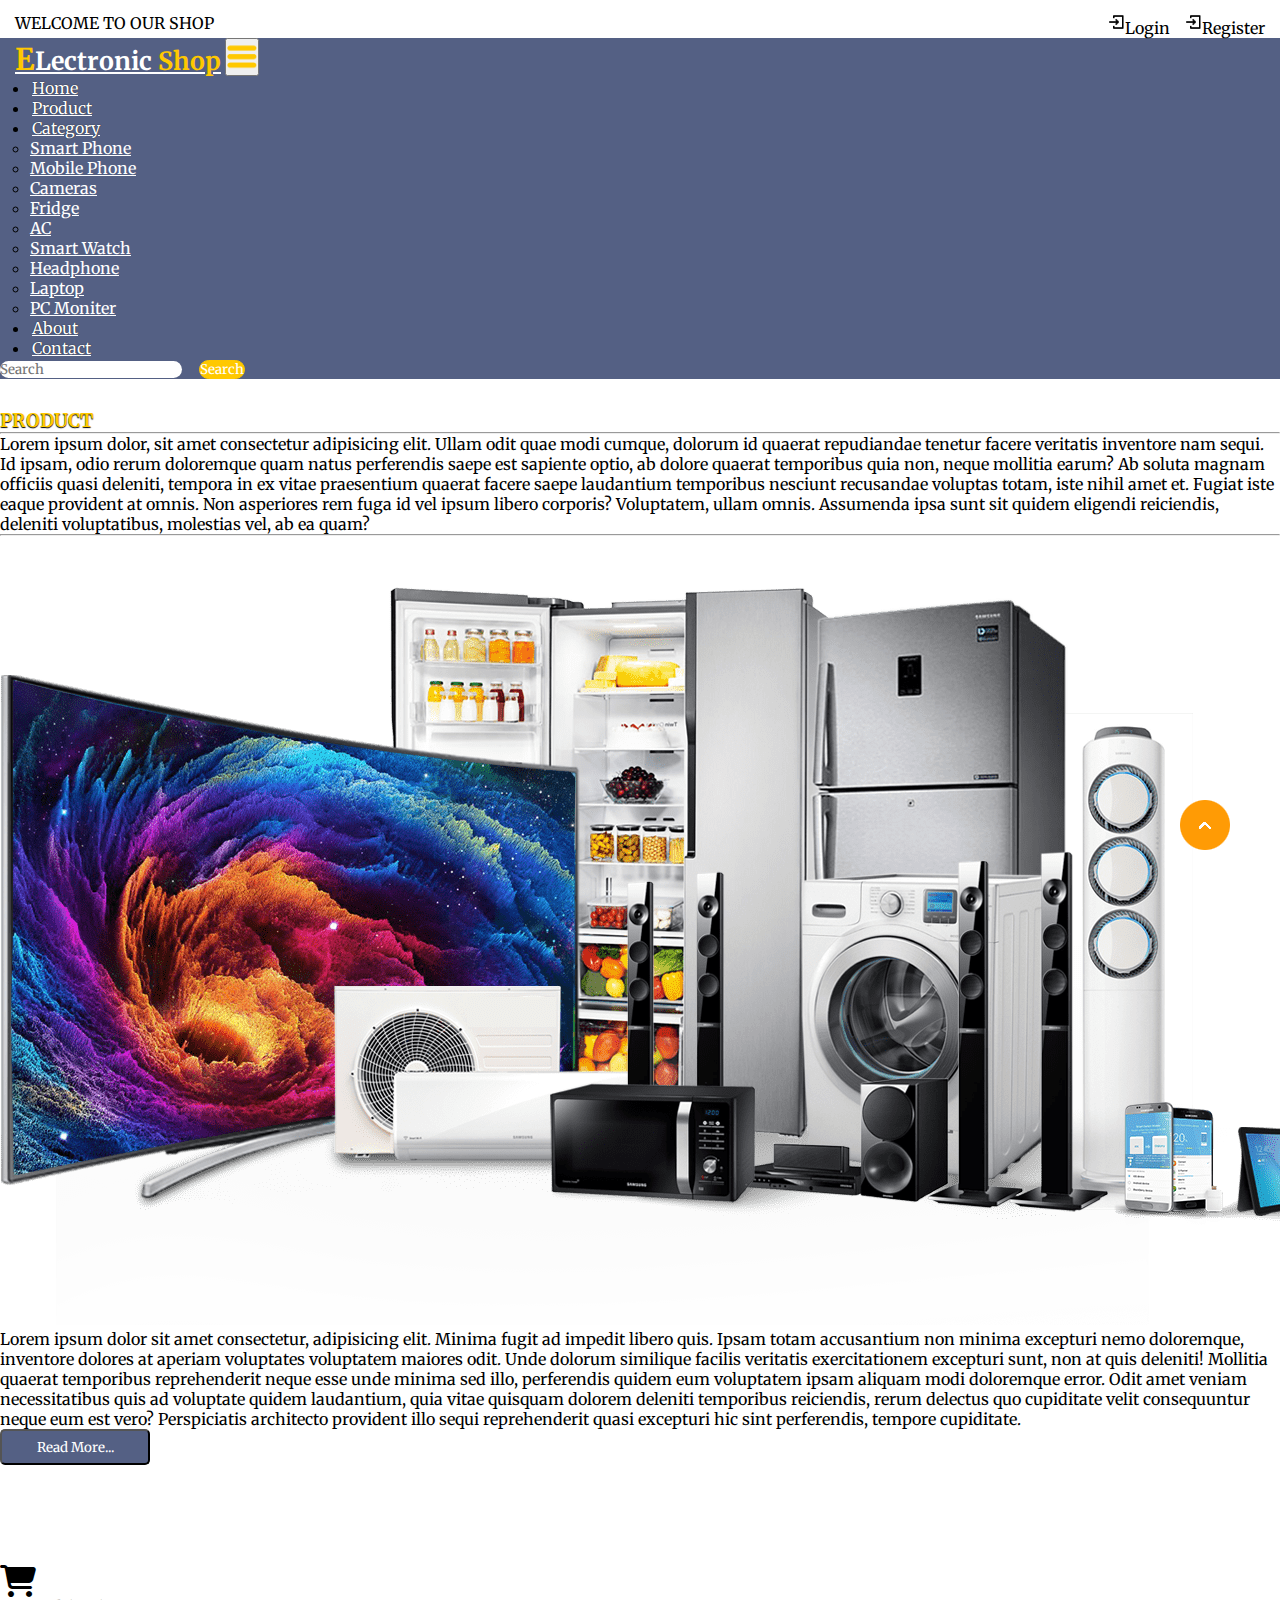
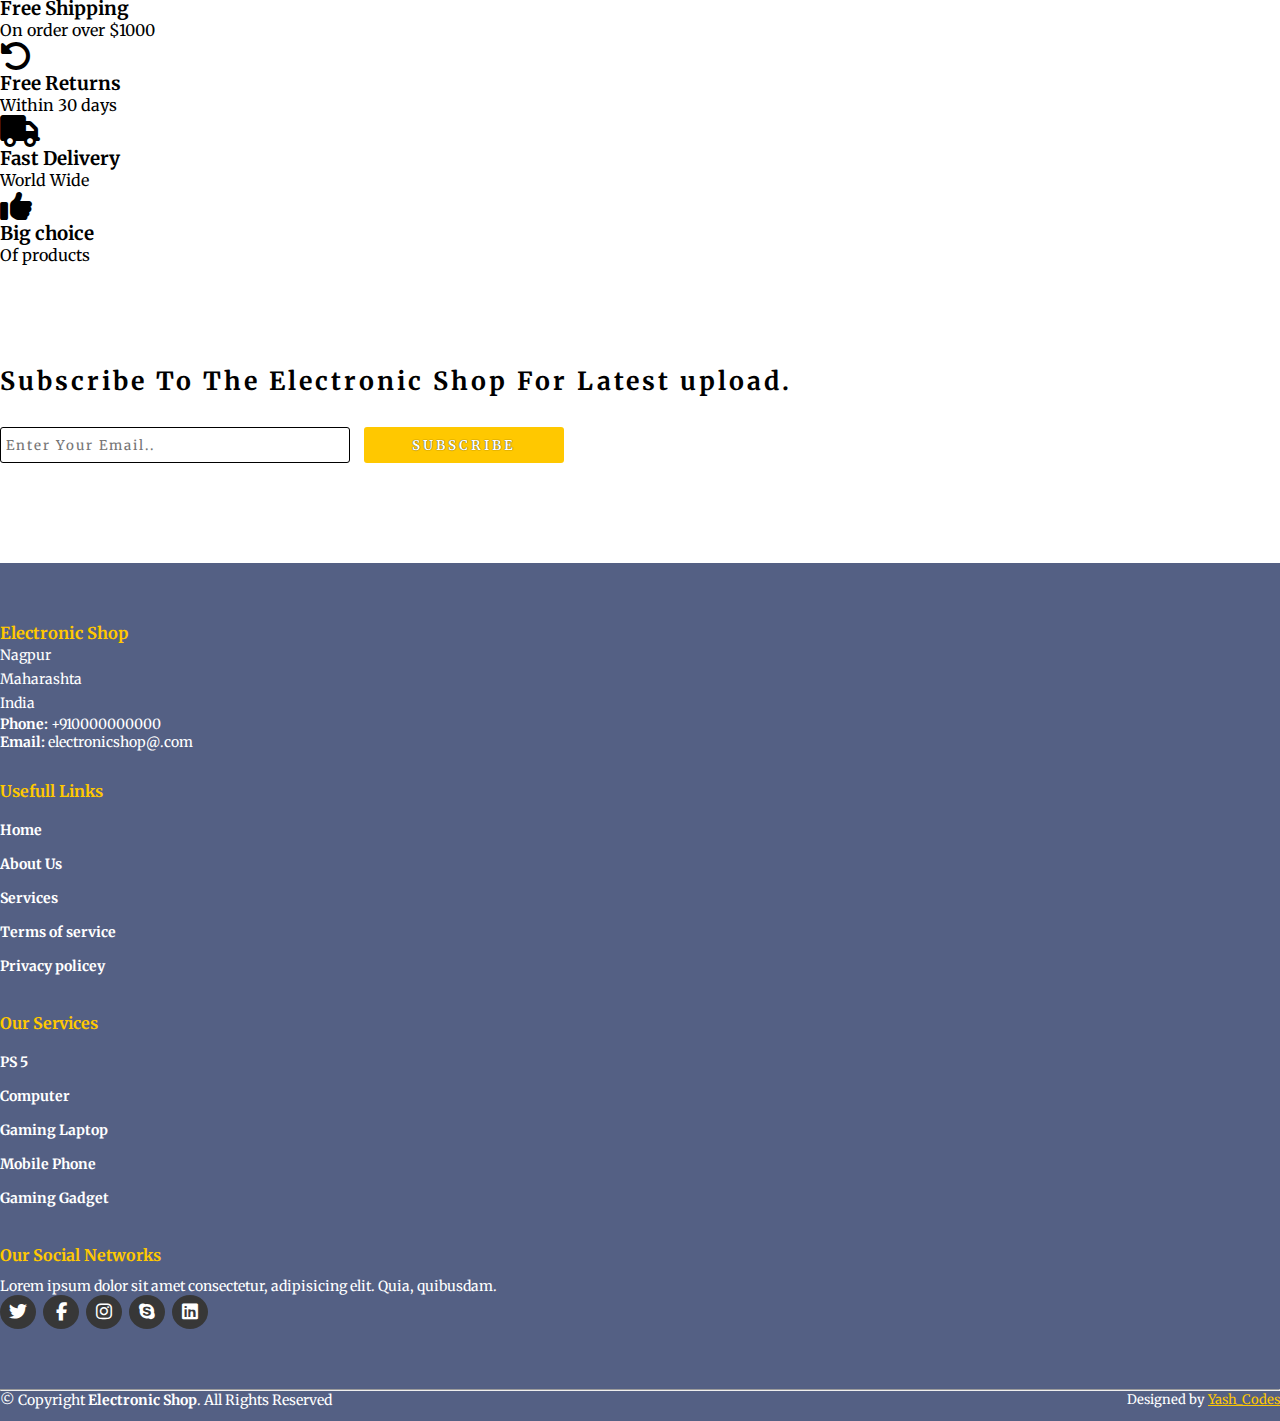
==== about.html @ 65cb863c "made it better" ====
<!DOCTYPE html>
<html lang="en">
<head>
    <meta charset="UTF-8">
    <meta http-equiv="X-UA-Compatible" content="IE=edge">
    <meta name="viewport" content="width=device-width, initial-scale=1.0">
    <title>Electronic Shop</title>
    <link rel="stylesheet" href="style.css">
    <link rel="stylesheet" href="https://cdnjs.cloudflare.com/ajax/libs/font-awesome/6.2.0/css/all.min.css">
    <!-- bootstrap links -->
    <link href="https://cdn.jsdelivr.net/npm/bootstrap@5.0.2/dist/css/bootstrap.min.css" rel="stylesheet" integrity="sha384-EVSTQN3/azprG1Anm3QDgpJLIm9Nao0Yz1ztcQTwFspd3yD65VohhpuuCOmLASjC" crossorigin="anonymous">
    <!-- bootstrap links -->
    <!-- fonts links -->
    <link rel="preconnect" href="https://fonts.googleapis.com">
    <link rel="preconnect" href="https://fonts.gstatic.com" crossorigin>
    <link href="https://fonts.googleapis.com/css2?family=Merriweather&display=swap" rel="stylesheet">
    <!-- fonts links -->
</head>
<body>

    <!-- top navbar -->
    <div class="top-navbar">
        <p>WELCOME TO OUR SHOP</p>
        <div class="icons">
            <a href="login.html"><img src="./images/register.png" alt="" width="18px">Login</a>
            <a href="register.html"><img src="./images/register.png" alt="" width="18px">Register</a>
        </div>
    </div>
    <!-- top navbar -->

    <!-- navbar -->
    <nav class="navbar navbar-expand-lg" id="navbar">
        <div class="container-fluid">
          <a class="navbar-brand" href="index.html" id="logo"><span id="span1">E</span>Lectronic <span>Shop</span></a>
          <button class="navbar-toggler" type="button" data-bs-toggle="collapse" data-bs-target="#navbarSupportedContent" aria-controls="navbarSupportedContent" aria-expanded="false" aria-label="Toggle navigation">
            <span><img src="./images/menu.png" alt="" width="30px"></span>
          </button>
          <div class="collapse navbar-collapse" id="navbarSupportedContent">
            <ul class="navbar-nav me-auto mb-2 mb-lg-0">
              <li class="nav-item">
                <a class="nav-link active" aria-current="page" href="index.html">Home</a>
              </li>
              <li class="nav-item">
                <a class="nav-link" href="#">Product</a>
              </li>
              <li class="nav-item dropdown">
                <a class="nav-link dropdown-toggle" href="#" id="navbarDropdown" role="button" data-bs-toggle="dropdown" aria-expanded="false">
                  Category
                </a>
                <ul class="dropdown-menu" aria-labelledby="navbarDropdown" style="background-color: rgb(84, 96, 132);">
                  <li><a class="dropdown-item" href="#">Smart Phone</a></li>
                  <li><a class="dropdown-item" href="#">Mobile Phone</a></li>
                  <li><a class="dropdown-item" href="#">Cameras</a></li>
                  <li><a class="dropdown-item" href="#">Fridge</a></li>
                  <li><a class="dropdown-item" href="#">AC</a></li>
                  <li><a class="dropdown-item" href="#">Smart Watch</a></li>
                  <li><a class="dropdown-item" href="#">Headphone</a></li>
                  <li><a class="dropdown-item" href="#">Laptop</a></li>
                  <li><a class="dropdown-item" href="#">PC Moniter</a></li>
                </ul>
              </li>
              <li class="nav-item">
                <a class="nav-link" href="about.html">About</a>
              </li>
              <li class="nav-item">
                <a class="nav-link" href="contact.html">Contact</a>
              </li>
            </ul>
            <form class="d-flex" id="search">
              <input class="form-control me-2" type="search" placeholder="Search" aria-label="Search">
              <button class="btn btn-outline-success" type="submit">Search</button>
            </form>
          </div>
        </div>
      </nav>
    <!-- navbar -->
    






 
    <div class="container" id="about">
        <h3>PRODUCT</h3>
        <hr><p>Lorem ipsum dolor, sit amet consectetur adipisicing elit. Ullam odit quae modi cumque, dolorum id quaerat repudiandae tenetur facere veritatis inventore nam sequi. Id ipsam, odio rerum doloremque quam natus perferendis saepe est sapiente optio, ab dolore quaerat temporibus quia non, neque mollitia earum? Ab soluta magnam officiis quasi deleniti, tempora in ex vitae praesentium quaerat facere saepe laudantium temporibus nesciunt recusandae voluptas totam, iste nihil amet et. Fugiat iste eaque provident at omnis. Non asperiores rem fuga id vel ipsum libero corporis? Voluptatem, ullam omnis. Assumenda ipsa sunt sit quidem eligendi reiciendis, deleniti voluptatibus, molestias vel, ab ea quam?</p>
        <hr>
        <div class="row" style="margin-top: 50px;">
            <div class="col-md-5 py-3 py-md-0">
                <div class="card">
                    <img src="./images/background.png" alt="">
                </div>
            </div>
            <div class="col-md-7 py-3 py-md-0">
                <p>Lorem ipsum dolor sit amet consectetur, adipisicing elit. Minima fugit ad impedit libero quis. Ipsam totam accusantium non minima excepturi nemo doloremque, inventore dolores at aperiam voluptates voluptatem maiores odit. Unde dolorum similique facilis veritatis exercitationem excepturi sunt, non at quis deleniti! Mollitia quaerat temporibus reprehenderit neque esse unde minima sed illo, perferendis quidem eum voluptatem ipsam aliquam modi doloremque error. Odit amet veniam necessitatibus quis ad voluptate quidem laudantium, quia vitae quisquam dolorem deleniti temporibus reiciendis, rerum delectus quo cupiditate velit consequuntur neque eum est vero? Perspiciatis architecto provident illo sequi reprehenderit quasi excepturi hic sint perferendis, tempore cupiditate.</p>
                <button>Read More...</button>
            </div>
        </div>
    </div>








    <!-- offer -->
    <div class="container" id="offer">
      <div class="row">
        <div class="col-md-3 py-3 py-md-0">
          <i class="fa-solid fa-cart-shopping"></i>
          <h3>Free Shipping</h3>
          <p>On order over $1000</p>
        </div>
        <div class="col-md-3 py-3 py-md-0">
          <i class="fa-solid fa-rotate-left"></i>
          <h3>Free Returns</h3>
          <p>Within 30 days</p>
        </div>
        <div class="col-md-3 py-3 py-md-0">
          <i class="fa-solid fa-truck"></i>
          <h3>Fast Delivery</h3>
          <p>World Wide</p>
        </div>
        <div class="col-md-3 py-3 py-md-0">
          <i class="fa-solid fa-thumbs-up"></i>
          <h3>Big choice</h3>
          <p>Of products</p>
        </div>
      </div>
    </div>
    <!-- offer -->





    
    <!-- newslater -->
    <div class="container" id="newslater">
      <h3 class="text-center">Subscribe To The Electronic Shop For Latest upload.</h3>
      <div class="input text-center">
        <input type="text" placeholder="Enter Your Email..">
        <button id="subscribe">SUBSCRIBE</button>
      </div>
    </div>
    <!-- newslater -->






    <!-- footer -->
    <footer id="footer">
      <div class="footer-top">
        <div class="container">
          <div class="row">

            <div class="col-lg-3 col-md-6 footer-contact">
              <h3>Electronic Shop</h3>
              <p>
                Nagpur <br>
                Maharashta <br>
                India <br>
              </p>
              <strong>Phone:</strong> +910000000000 <br>
              <strong>Email:</strong> electronicshop@.com <br>
            </div>

            <div class="col-lg-3 col-md-6 footer-links">
              <h4>Usefull Links</h4>
             <ul>
              <li><a href="#">Home</a></li>
              <li><a href="#">About Us</a></li>
              <li><a href="#">Services</a></li>
              <li><a href="#">Terms of service</a></li>
              <li><a href="#">Privacy policey</a></li>
             </ul>
            </div>



           

            <div class="col-lg-3 col-md-6 footer-links">
              <h4>Our Services</h4>

             <ul>
              <li><a href="#">PS 5</a></li>
              <li><a href="#">Computer</a></li>
              <li><a href="#">Gaming Laptop</a></li>
              <li><a href="#">Mobile Phone</a></li>
              <li><a href="#">Gaming Gadget</a></li>
             </ul>
            </div>

            <div class="col-lg-3 col-md-6 footer-links">
              <h4>Our Social Networks</h4>
              <p>Lorem ipsum dolor sit amet consectetur, adipisicing elit. Quia, quibusdam.</p>

              <div class="socail-links mt-3">
                <a href="#"><i class="fa-brands fa-twitter"></i></a>
                <a href="#"><i class="fa-brands fa-facebook-f"></i></a>
                <a href="#"><i class="fa-brands fa-instagram"></i></a>
                <a href="#"><i class="fa-brands fa-skype"></i></a>
                <a href="#"><i class="fa-brands fa-linkedin"></i></a>
              </div>
            
            </div>

          </div>
        </div>
      </div>
      <hr>
      <div class="container py-4">
        <div class="copyright">
          &copy; Copyright <strong><span>Electronic Shop</span></strong>. All Rights Reserved
        </div>
        <div class="credits">
          Designed by <a href="#">Yash_Codes</a>
        </div>
      </div>
    </footer>
    <!-- footer -->







    <a href="#" class="arrow"><i><img src="./images/arrow.png" alt=""></i></a>













    <script src="https://cdn.jsdelivr.net/npm/bootstrap@5.0.2/dist/js/bootstrap.bundle.min.js" integrity="sha384-MrcW6ZMFYlzcLA8Nl+NtUVF0sA7MsXsP1UyJoMp4YLEuNSfAP+JcXn/tWtIaxVXM" crossorigin="anonymous"></script>

</body>
</html>
---- style.css ----
*{
    margin: 0;
    padding: 0;
    box-sizing: border-box;
    outline: none;
    font-family: 'Merriweather', serif;
}
/* top navbar */
.top-navbar{
    display: flex;
    justify-content: space-between;
}
.top-navbar p{
    margin-top: 13px;
    margin-left: 15px;
}
.top-navbar .icons{
    margin-top: 13px;
    margin-right: 15px;
}
.top-navbar a{
    text-decoration: none;
    color: black;
    margin-left: 10px;
}
.top-navbar a img{
    margin-bottom: 3px;
}
.top-navbar a:hover{
    color: black;
}
@media screen and (max-width:400px){
    .top-navbar a{
        font-size: 13px;
    }
    .top-navbar a img{
        width: 15px;
    }
    .top-navbar p{
        font-size: 13px;
    }
}
@media screen and (max-width:320px){
    .top-navbar a{
        font-size: 10px;
    }
    .top-navbar a img{
        width: 13px;
    }
    .top-navbar p{
        font-size: 10px;
    }
}
@media screen and (max-width:318px){
    .top-navbar a{
        font-size: 8px;
        margin-left: 0;
    }
    .top-navbar a img{
        width: 10px;
        margin-left: 0;
    }
    .top-navbar p{
        font-size: 10px;
        margin-top: 20px;
    }
}
/* top navbar */

/* navbar */
#navbar{
    background-color: rgb(84, 96, 132);
}
#logo{
    margin-left: 15px;
    color: white;
    font-size: 25px;
    font-weight: bold;
    margin-bottom: 6px;
}
#logo span{
    color: #ffc800;
}
#logo #span1{
    font-size: 30px;
}
.navbar-nav{
    margin-left: 20px;
}
.nav-item{
    margin-left: 10px;
}
.nav-item .nav-link{
    color: white;
    margin-left: 2px;
    text-shadow: 0px 0px 1px black;
    transition: 0.5s ease;
}
.nav-item .nav-link:hover{
    color: #ffc800;
}
.dropdown-menu li a{
    color: white;
    transition: 0.5s ease;
}
.dropdown-menu li a:hover{
    background-color: rgb(84, 96, 132);
    color: #ffc800;
}
#search input{
    border-radius: 50px;
    border: none;
}
#search button{
    border-radius: 50px;
    color: white;
    border: 1px solid #ffc800;
    background-color: #ffc800;
}
/* navbar */




/* home content */
.home{
    width: 100%;
    height: 80vh;
    display: flex;
    align-items: center;
    justify-content: center;
    flex-wrap: wrap;
    position: relative;
    background-color: #a9a9a92b;
    z-index: 0;
}
.home .img{
    flex: 1 1 300px;
}
.home .img img{
    margin-top: 30px;
    width: 100%;
}
.home .content{
    flex: 1 1 400px;
    margin-top: 20px;
}
.content h1{
    color: rgb(67 0 86);
    font-weight: bold;
    margin-left: 23px;
    font-size: 55px;
    text-shadow: -1px 1px 1px black;
}
.content h1 span{
    color: rgb(84, 96, 132);
    text-shadow: 1px 1px 1px black;
}
#span2{
    color: #ffc800;
}
.content p{
    margin-left: 23px;
}
.btn{
    margin-left: 13px;
}
.btn button{
    width: 150px;
    height: 32px;
    letter-spacing: 3px;
    background-color: rgb(84, 96, 132);
    color: white;
    border-radius: 5px;
    border: none;
    transition: 0.5s ease;
    cursor: pointer;
}
.btn button:hover{
    background-color: #ffc800;
    color: black;
    border: none;
}
@media screen and (max-width:1200px){
    .home{
        height: 90vh;
    }
}
@media screen and (max-width:799px){
    .home{
        height: 140vh;
    }
}
@media screen and (max-width:550px){
    .home{
        height: 110vh;
    }
}
@media screen and (max-width:420px){
   .content h1{
    font-size: 45px;
   }
}
@media screen and (max-width:320px){
   .content h1{
    font-size: 36px;
   }
}
/* home content */








/* product cards */
#product-cards{
    margin-top: 100px;
}
#product-cards h1{
    color: #ffc800;
    text-shadow: 1px 1px 1px black;
    border-bottom: 2px solid #ffc800;
}
#product-cards .card h3{
    font-size: 20px;
    color: black;
}
#product-cards .card p{
    font-size: 12px;
    margin-top: 5px;
    color: black;
}
.star i{
    margin-left: 5px;
    font-size: 13px;
}
.checked{
    color: #ffc800;
}
#product-cards .card h2{
    font-size: 20px;
    color: black;
    margin-top: 20px;
}
#product-cards .card h2 span{
    float: right;
    color: black;
    cursor: pointer;
}
@media screen and (max-width:1000px){
    #product-cards .card h3{
        font-size: 15px;
    }
}
/* product cards */








/* other cards */
#other-cards{
    margin-top: 30px;
}
#other-cards .card{
    background-color: #a9a9a92b;
}
#other-cards .card h3{
    margin-top: 30px;
    color: black;
    margin-left: 10px;
    letter-spacing: 3px;
}
#other-cards .card h5{
    margin-top: 15px;
    font-weight: 100;
    font-size: 18px;
    color: black;
    margin-left: 10px;
    letter-spacing: 3px;
    border-bottom: 2px solid black;
    width: 220px;
}
#other-cards .card p{
    margin-top: 10px;
    font-weight: 100;
    font-size: 15px;
    color: black;
    margin-left: 10px;
    letter-spacing: 3px;
}
#shopnow{
    width: 130px;
    height: 30px;
    margin-top: 10px;
    margin-left: 10px;
    letter-spacing: 3px;
    color: white;
    background-color: black;
    font-weight: bold;
    border: none;
    cursor: pointer;
}

@media screen and (max-width:1000px){
    #other-cards .card h3{
        margin-top: 5px;
        font-size: 20px;
    }
    #other-cards .card h5{
        margin-top: 5px;
        font-size: 15px;
    }
    #other-cards .card p{
        margin-top: 0px;
    }
    #shopnow{
        margin-top: 0px;
        width: 120px;
        height: 30px;
        font-size: 16px;
    }
}
/* other cards */






/* banner */
.banner{
    margin-top: 60px;
    width: 100%;
    height: 80vh;
    display: flex;
    align-items: center;
    justify-content: center;
    flex-wrap: wrap;
    position: relative;
    background-color: #a9a9a92b;
    z-index: 0;
}
.banner .img{
    flex: 1 1 300px;
}
.banner .img img{
    margin-top: 30px;
    width: 100%;
}
.banner .content{
    flex: 1 1 400px;
    margin-top: 20px;
}
.banner .content h1{
    color: rgb(84, 96, 132);
    font-weight: bold;
    margin-left: 23px;
    font-size: 55px;
    text-shadow: -1px 1px 1px black;
}
.banner .content h1 span{
    color: rgb(84, 96, 132);
    text-shadow: 1px 1px 1px black;
}
#span2{
    color: #ffc800;
}
.banner .content p{
    margin-left: 23px;
}
.btn{
    margin-left: 13px;
}
.btn button{
    width: 150px;
    height: 32px;
    letter-spacing: 3px;
    background-color: rgb(84, 96, 132);
    color: white;
    border-radius: 5px;
    border: none;
    transition: 0.5s ease;
    cursor: pointer;
}
.btn button:hover{
    background-color: #ffc800;
    color: black;
    border: none;
}
@media screen and (max-width:1200px){
    .banner{
        height: 90vh;
    }
}
@media screen and (max-width:799px){
    .banner{
        height: 140vh;
    }
}
@media screen and (max-width:550px){
    .banner{
        height: 110vh;
    }
}
@media screen and (max-width:420px){
   .banner .content h1{
    font-size: 45px;
   }
}
@media screen and (max-width:320px){
   .banner .content h1{
    font-size: 36px;
   }
}
/* banner */









/* other cards */
#other{
    margin-top: 50px;
}
#other .card{
    box-shadow: rgba(48, 37, 106, 0.15) 0px 48px 100px 0px;
}
#other .card h3{
    margin-top: 10px;
    color: white;
    text-shadow: 1px 1px 1px rgb(96, 47, 47);
    letter-spacing: 3px;
    font-weight: bold;
}
#other .card p{
    margin-top: 10px;
    color: white;
    text-shadow: 0px 1px 1px black;
    letter-spacing: 3px;
    font-weight: bold;
}
/* other cards */




/* offer */
#offer{
    margin-top: 100px;
}
#offer i{
    font-size: 32px;
    color: black;
}
/* offer */




/* newslater */
#newslater{
    margin-top: 100px;
}
#newslater h3{
    font-size: 25px;
    letter-spacing: 3px;
}
.input{
    margin-top: 30px;
}
.input input{
    width: 350px;
    height: 36px;
    letter-spacing: 2px;
    border-radius: 3px;
    border:  1px solid black;
    padding-left: 5px;
}
#subscribe{
    width: 200px;
    height: 36px;
    margin-left: 10px;
    border-radius: 3px;
    border: none;
    background-color: #ffc800;
    color: white;
    letter-spacing: 3px;
    font-weight: bold;
    text-shadow: 0px 0px 1px black;
}
@media screen and (max-width:465px){
    .input input{
        width: 280px;
    }
    #subscribe{
        margin-top: 10px;
    }
}
@media screen and (max-width:250px){
    .input input{
        width: 150px;
    }
    #subscribe{
        width: 150px;
    }
}
/* newslater */




/* footer */
#footer{
    padding: 0 0 30px 0px;
    color: white;
    font-size: 14px;
    background-color: rgb(84, 96, 132);
    margin-top: 100px;
}
#footer .footer-top{
    padding: 60px 0 30px 0;
    background-color: rgb(84, 96, 132);
    color: white;
}
#footer .footer-top .footer-contact{
    margin-bottom: 30px;
}
#footer .footer-top .footer-contact h3{
    color: #ffc800;
}
#footer .footer-top .footer-contact h4{
    font-size: 22px;
    margin: 0 0 30px 0;
    padding: 2px 0 2px 0;
    line-height: 1;
    font-weight: 700;
}
#footer .footer-top .footer-contact p{
    font-size: 14px;
    line-height: 24px;
    margin-bottom: 0;
    color: white;
}
#footer .footer-top h4{
    font-size: 16px;
    font-weight: bold;
    position: relative;
    padding-bottom: 12px;
}
#footer .footer-top .footer-links{
    margin-bottom: 30px;
    margin-top: 10px;
}
#footer .footer-top .footer-links h4{
    color: #ffc800;
}
#footer .footer-top .footer-links ul{
    list-style: none;
    padding: 0;
    margin: 0;
}
#footer .footer-top .footer-links ul li{
    padding: 10px 0;
    display: flex;
    align-items: center;
}
#footer .footer-top .footer-links ul li a{
    text-decoration: none;
    color: white;
    display: inline-block;
    line-height: 1;
    font-weight: bold;
    transition: 0.5s ease;
}
#footer .footer-top .footer-links ul li a:hover{
    color: #ffc800;
}
#footer .footer-top .socail-links a{
    font-size: 18px;
    display: inline-block;
    text-decoration: none;
    background-color: #373737;
    color: white;
    line-height: 1;
    padding: 8px 0;
    margin-right: 4px;
    border-radius: 50%;
    text-align: center;
    width: 36px;
    transition: 0.5s ease;
}
#footer .footer-top .socail-links a:hover{
    background-color: #ffc800;
    color: white;
}
#footer .copyright{
    text-align: center;
    float: left;
}
#footer .credits{
    float: right;
    text-align: center;
    font-size: 13px;
}
#footer .credits a{
    color: #ffc800;
}
/* footer */




html{
    scroll-behavior: smooth;
}
.arrow{
    position: fixed;
    width: 50px;
    height: 50px;
    bottom: 50px;
    right: 50px;
    text-decoration: none;
    text-align: center;
    line-height: 50px;
}





/* login */
#login{
    width: 65%;
    height: 70vh;
    background-color: rgb(84, 96, 132);
    margin-top: 35px;
    border-radius: 10px;
    box-shadow: rgba(17,12, 46, 0.15) 0px 48px 100px 0px;
}
#side1 h3{
    color: #ffc800;
    font-weight: bold;
    margin-top: 200px;
}
#side2{
    background-color: white;
    height: 70vh;
    border-radius: 10px;
}
#side2 h3{
    margin-top: 30px;
    color: #ffc800;
    font-weight: bold;
    text-shadow: 0px 1px 1px black;
}
.input2 input{
    margin-top: 15px;
    width: 300px;
    border: none;
    border-bottom: 2px solid #ffc800;
}
.input2 input ::placeholder{
    font-weight: bold;
}
#btnlogin{
    padding-top: 10px;
}
#btnlogin a{
    padding: 10px;
    text-decoration: none;
    border-radius: 15px;
    background-color: #ffc800;
    color: white;
    font-weight: bold;
    border: none;
    text-shadow: 0px 0px 1px black;
}
#side2 p{
    margin-top: 10px;
}
@media screen and (max-width:991px){
    .input2 input{
        width: 250px;
    }
}
@media screen and (max-width:765px){
    .input2 input{
        width: 260px;
    }
    #side2{
        height: 60vh;
    }
}
/* login */




/* about */
#about{
    margin-top: 30px;
}
#about h3{
    font-weight: bold;
    color: #ffc800;
    text-shadow: 0px 1px 1px black;
}
#about button{
    width: 150px;
    height: 36px;
    color: white;
    background-color: rgb(84, 96, 132);
    border-radius: 5px;
    cursor: pointer;
}
/* about */





/* contact */
#contact{
    margin-top: 50px;
}
#contact .card{
    height: 80px;
    margin-top: 20px;
    box-shadow: rgba(100, 100, 111 ,0.2) 0px 7px 29px 0px;
}
#contact .card i{
    margin-top: 10px;
    margin-left: 10px;
    font-size: 15px;
    color: rgb(84, 96, 132);
    font-weight: bold;
    letter-spacing: 3px;
}
#contact .card h6{
    margin-left: 10px;
    margin-top: 10px;
    letter-spacing: 3px;
    font-weight: bold;
    color: rgb(84, 96, 132);
}
.messagebtn button{
    margin-top: 30px;
    width: 200px;
    height: 33px;
    background: transparent;
    border: 2px solid rgb(84, 96, 132);
    font-weight: bold;
    letter-spacing: 3px;
    transition: 0.5s ease;
    cursor: pointer;
}
.messagebtn button:hover{
    background-color: rgb(84, 96, 132);
    color: white;
}
/* contact */
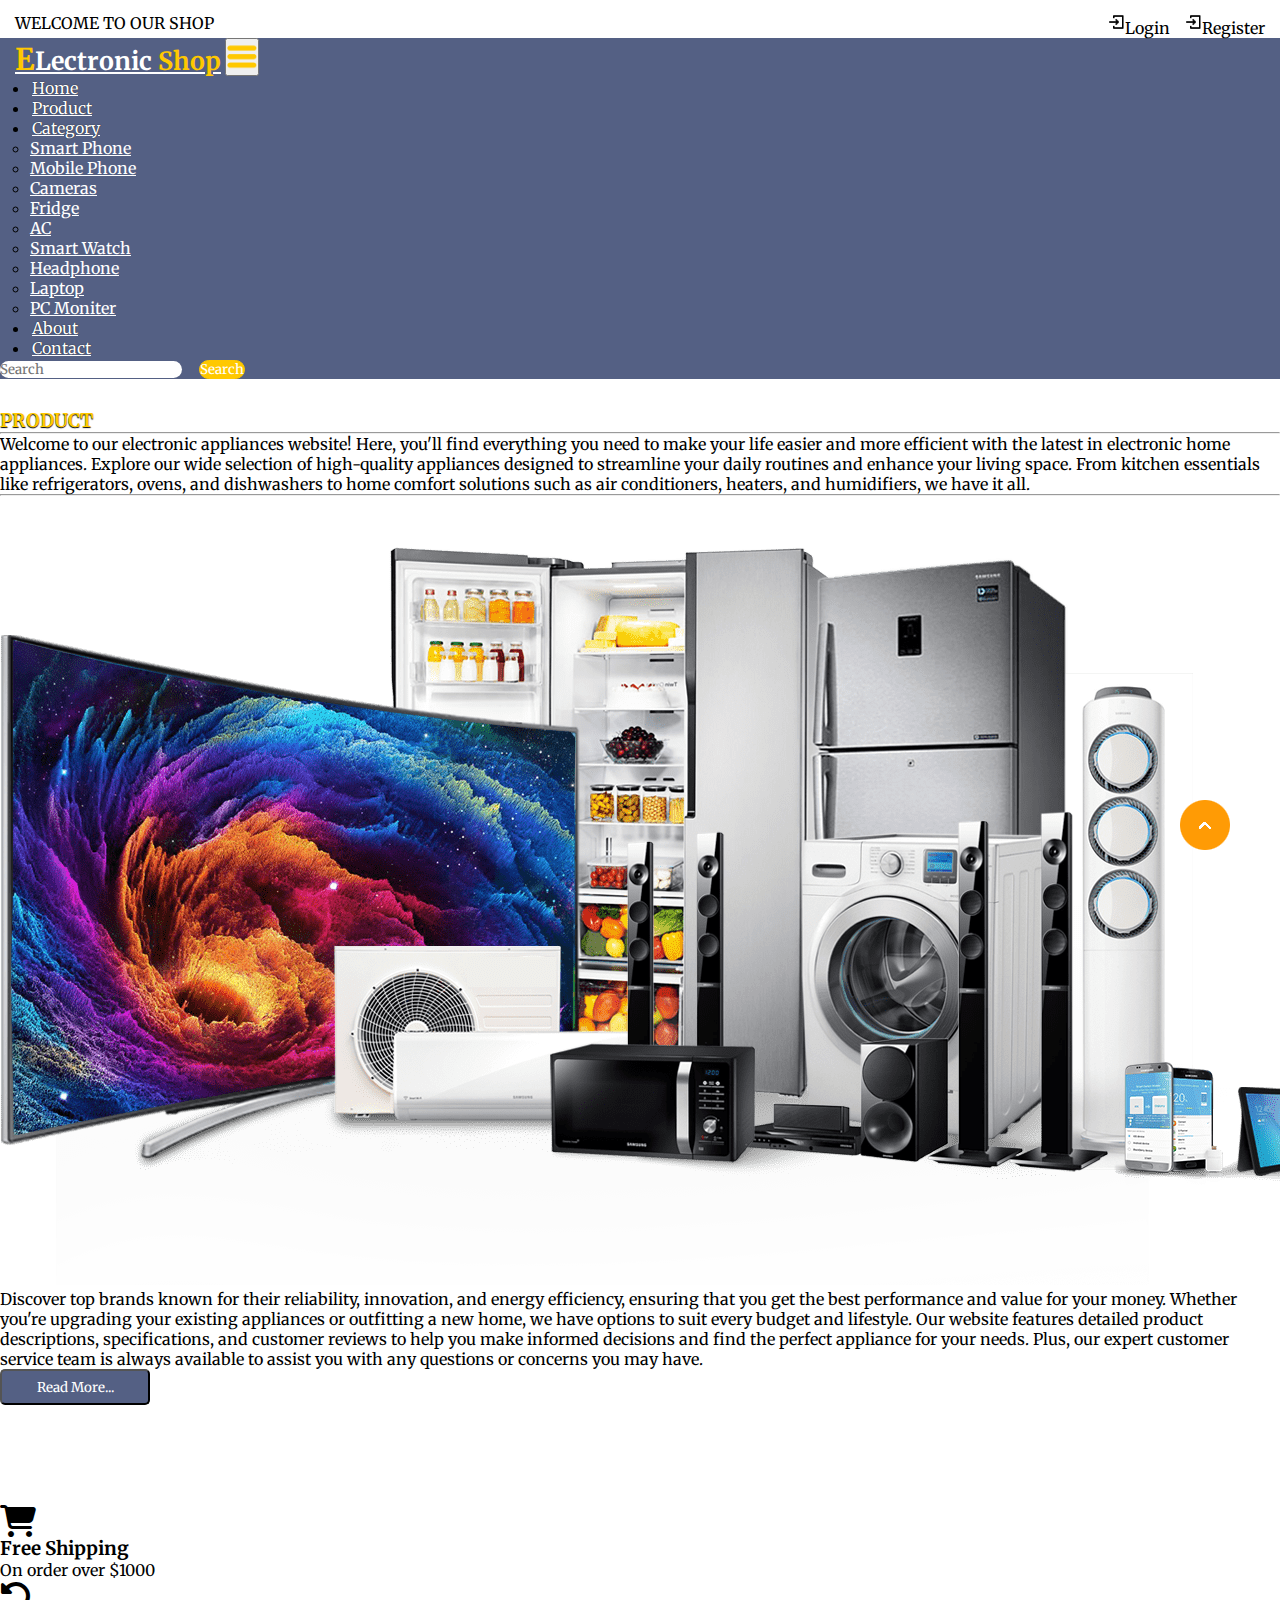
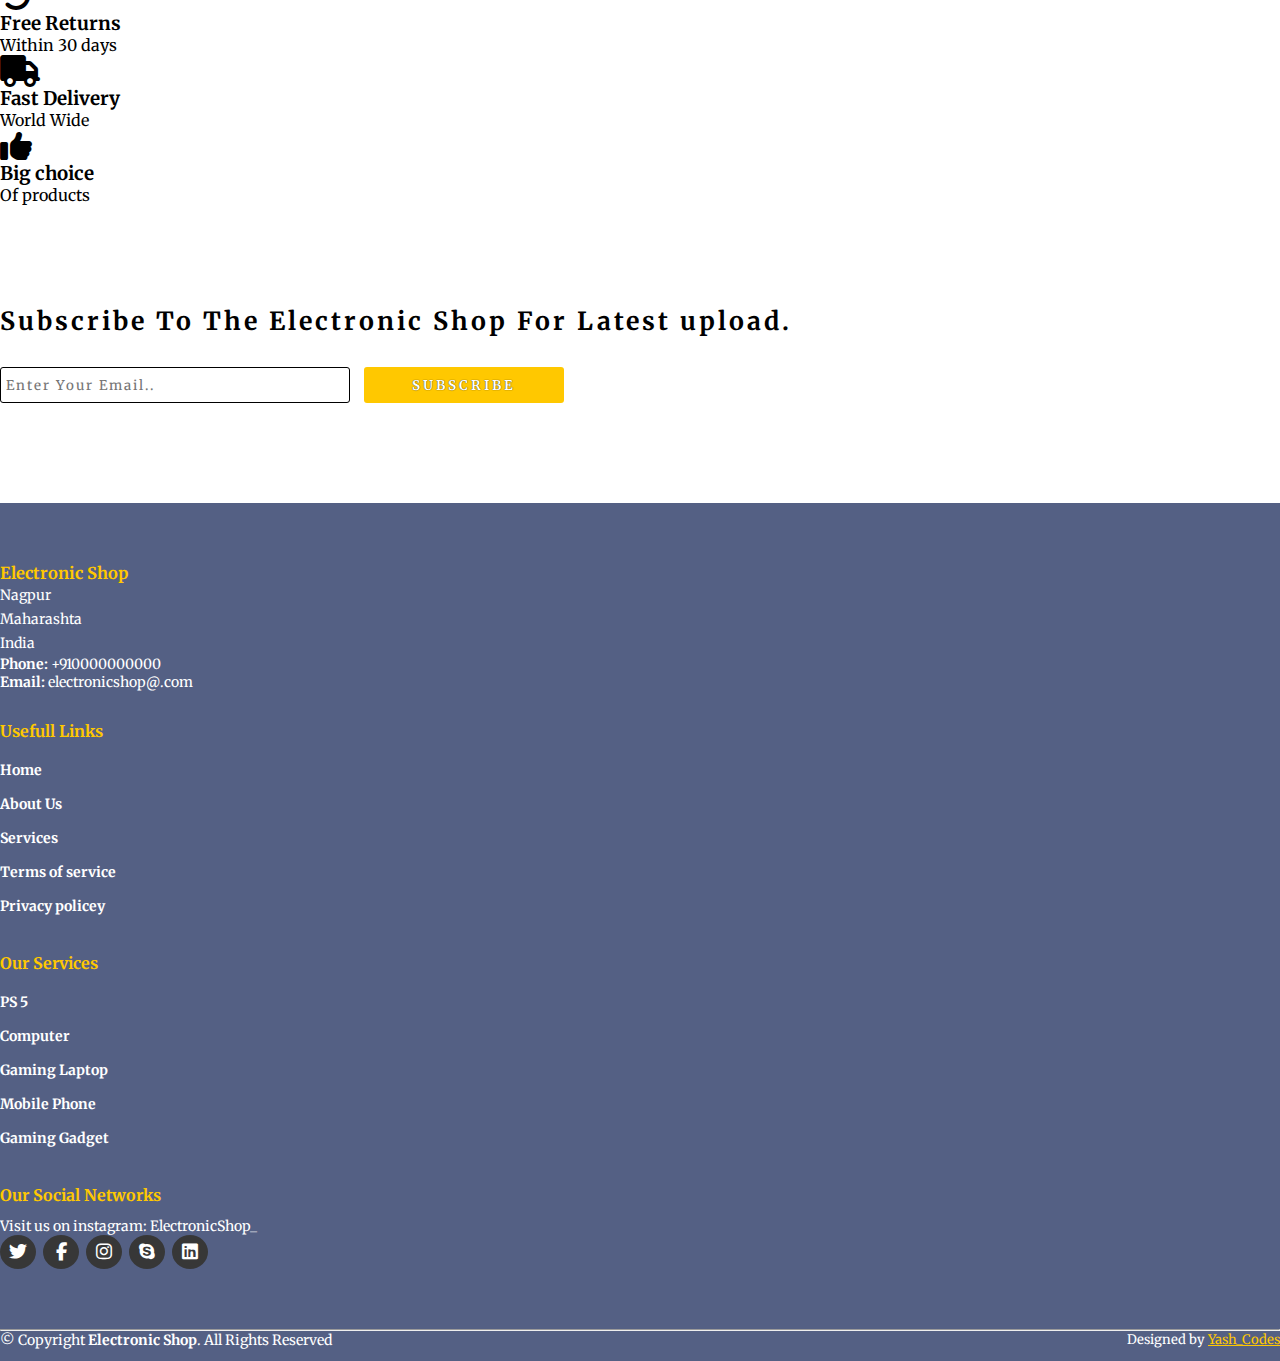
==== commit ca57f873: "Added the social handles" ====
--- a/about.html
+++ b/about.html
@@ -84,7 +84,9 @@
  
     <div class="container" id="about">
         <h3>PRODUCT</h3>
-        <hr><p>Lorem ipsum dolor, sit amet consectetur adipisicing elit. Ullam odit quae modi cumque, dolorum id quaerat repudiandae tenetur facere veritatis inventore nam sequi. Id ipsam, odio rerum doloremque quam natus perferendis saepe est sapiente optio, ab dolore quaerat temporibus quia non, neque mollitia earum? Ab soluta magnam officiis quasi deleniti, tempora in ex vitae praesentium quaerat facere saepe laudantium temporibus nesciunt recusandae voluptas totam, iste nihil amet et. Fugiat iste eaque provident at omnis. Non asperiores rem fuga id vel ipsum libero corporis? Voluptatem, ullam omnis. Assumenda ipsa sunt sit quidem eligendi reiciendis, deleniti voluptatibus, molestias vel, ab ea quam?</p>
+        <hr><p>Welcome to our electronic appliances website! Here, you'll find everything you need to make your life easier and more efficient with the latest in electronic home appliances.
+
+          Explore our wide selection of high-quality appliances designed to streamline your daily routines and enhance your living space. From kitchen essentials like refrigerators, ovens, and dishwashers to home comfort solutions such as air conditioners, heaters, and humidifiers, we have it all.</p>
         <hr>
         <div class="row" style="margin-top: 50px;">
             <div class="col-md-5 py-3 py-md-0">
@@ -93,7 +95,9 @@
                 </div>
             </div>
             <div class="col-md-7 py-3 py-md-0">
-                <p>Lorem ipsum dolor sit amet consectetur, adipisicing elit. Minima fugit ad impedit libero quis. Ipsam totam accusantium non minima excepturi nemo doloremque, inventore dolores at aperiam voluptates voluptatem maiores odit. Unde dolorum similique facilis veritatis exercitationem excepturi sunt, non at quis deleniti! Mollitia quaerat temporibus reprehenderit neque esse unde minima sed illo, perferendis quidem eum voluptatem ipsam aliquam modi doloremque error. Odit amet veniam necessitatibus quis ad voluptate quidem laudantium, quia vitae quisquam dolorem deleniti temporibus reiciendis, rerum delectus quo cupiditate velit consequuntur neque eum est vero? Perspiciatis architecto provident illo sequi reprehenderit quasi excepturi hic sint perferendis, tempore cupiditate.</p>
+                <p>Discover top brands known for their reliability, innovation, and energy efficiency, ensuring that you get the best performance and value for your money. Whether you're upgrading your existing appliances or outfitting a new home, we have options to suit every budget and lifestyle.
+
+                  Our website features detailed product descriptions, specifications, and customer reviews to help you make informed decisions and find the perfect appliance for your needs. Plus, our expert customer service team is always available to assist you with any questions or concerns you may have.</p>
                 <button>Read More...</button>
             </div>
         </div>
@@ -199,7 +203,7 @@
 
             <div class="col-lg-3 col-md-6 footer-links">
               <h4>Our Social Networks</h4>
-              <p>Lorem ipsum dolor sit amet consectetur, adipisicing elit. Quia, quibusdam.</p>
+              <p>Visit us on instagram: ElectronicShop_</p>
 
               <div class="socail-links mt-3">
                 <a href="#"><i class="fa-brands fa-twitter"></i></a>
